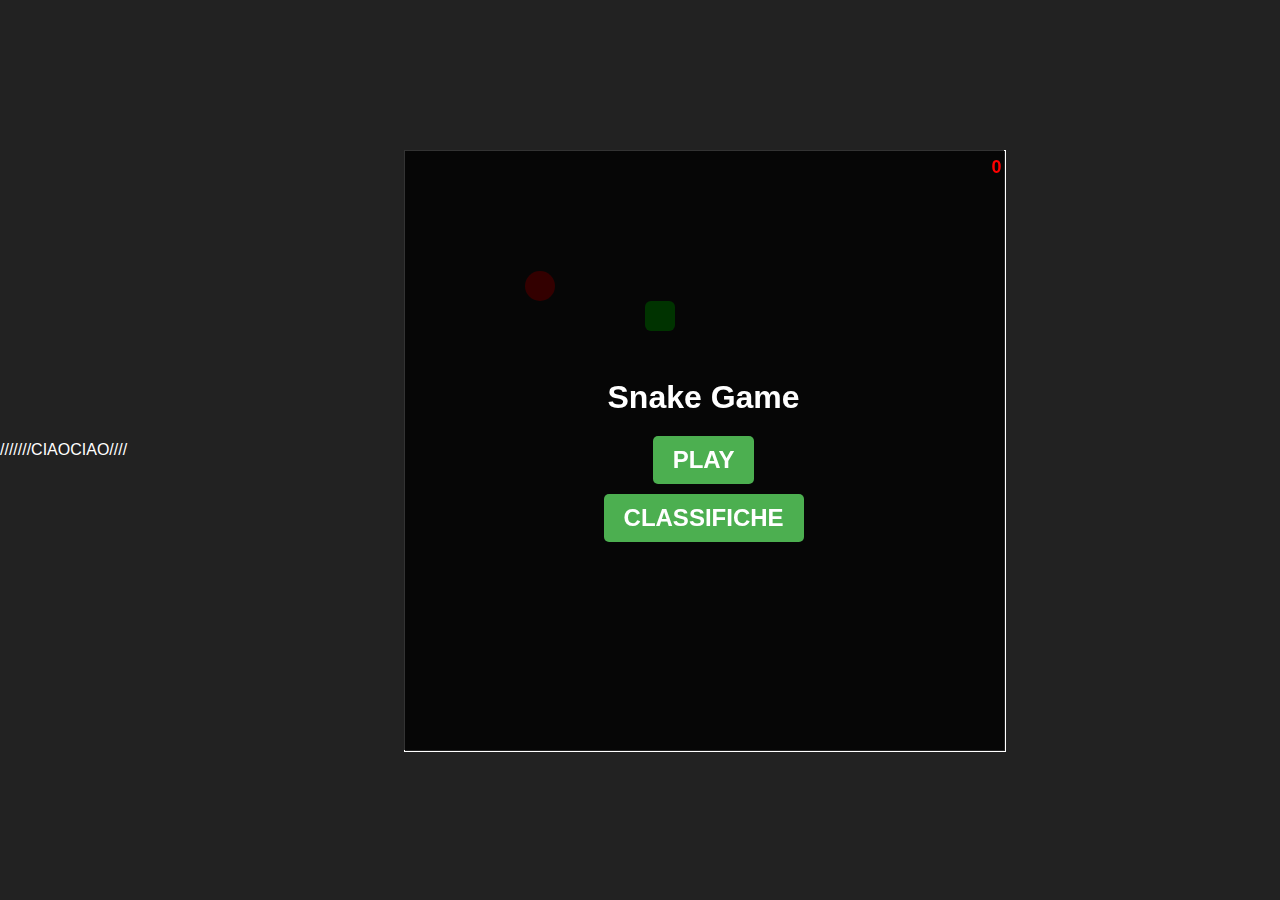
==== index.html @ cc6b379f "Update index.html" ====
///////CIAOCIAO////


<html lang="it">
<head>
  <meta charset="UTF-8">
  <meta name="viewport" content="width=device-width, initial-scale=1.0">
  <title>Snake Game</title>
  <link rel="stylesheet" href="snake_css.css"> <!-- Aggiorna il link al file CSS -->
  <style>
    #playButton:hover {
      background-color: #45a049;
    }

    #score {
      position: absolute;
      top: 2px;
      right: 2px;
      color: red;
      font-size: 18px;
      font-weight: bold;
    }
  </style>
</head>

<body>
  <div id="gameContainer" style="position: relative; width: 600px; height: 600px; margin: 0 auto;">
    <canvas id="gameCanvas" width="600" height="600"></canvas>
    <div id="preGameMenu" style="position: absolute; top: 0; left: 0; width: 100%; height: 100%; background-color: rgba(0, 0, 0, 0.8); display: flex; justify-content: center; align-items: center; flex-direction: column;">
      <h1 style="color: white; margin-bottom: 20px;">Snake Game</h1>
      <button id="playButton" style="padding: 10px 20px; font-size: 24px; background-color: #4CAF50; color: white; border: none; border-radius: 5px; text-transform: uppercase; font-weight: bold; cursor: pointer; transition: background-color 0.3s;">Play</button>
      <button id="scoresButton" style="padding: 10px 20px; font-size: 24px; background-color: #4CAF50; color: white; border: none; border-radius: 5px; text-transform: uppercase; font-weight: bold; cursor: pointer; transition: background-color 0.3s; margin-top: 10px;">Classifiche</button>
    </div>
    <div id="score">0</div>
  </div>
  <script src="snake_JS.js"></script> <!-- Aggiorna il link al file JS -->
</body>
</html>
---- snake_css.css ----
/* Impostazioni di base per il body */
body {
  display: flex; /* Imposta la visualizzazione del contenuto in un layout flessibile */
  justify-content: center; /* Allinea gli elementi lungo l'asse orizzontale al centro */
  align-items: center; /* Allinea gli elementi lungo l'asse verticale al centro */
  height: 100vh; /* Imposta l'altezza del body al 100% della viewport height */
  background-color: #222; /* Imposta il colore di sfondo */
  margin: 0; /* Rimuove il margine predefinito */
  font-family: "Arial", sans-serif; /* Imposta il tipo di carattere */
  color: #fff; /* Imposta il colore del testo */
}

/* Stile del canvas di gioco */
canvas {
  border: 1px solid #fff; /* Aggiunge un bordo al canvas */
}

/* Stile del punteggio */
#score {
  margin-top: 5px; /* Aggiunge un margine superiore di 5px */
  font-size: 24px; /* Imposta la dimensione del carattere a 24px */
}

/* Stile del pulsante "Play" al passaggio del mouse */
#playButton:hover {
  background-color: #45a049; /* Imposta il colore di sfondo al passaggio del mouse */
}
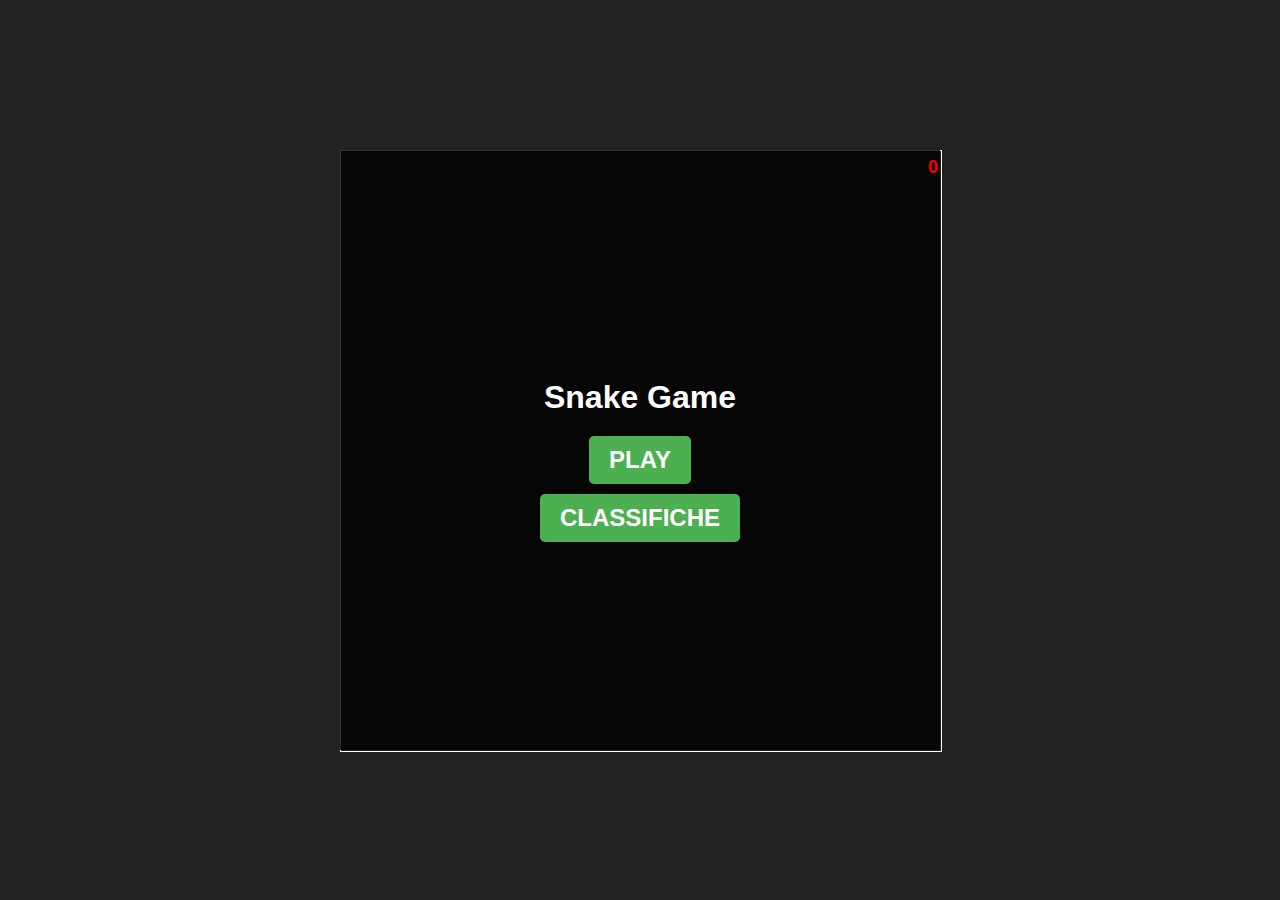
==== commit 1233161a: "Update index.html" ====
--- a/index.html
+++ b/index.html
@@ -1,6 +1,3 @@
-///////CIAOCIAO////
-
-
 <html lang="it">
 <head>
   <meta charset="UTF-8">
